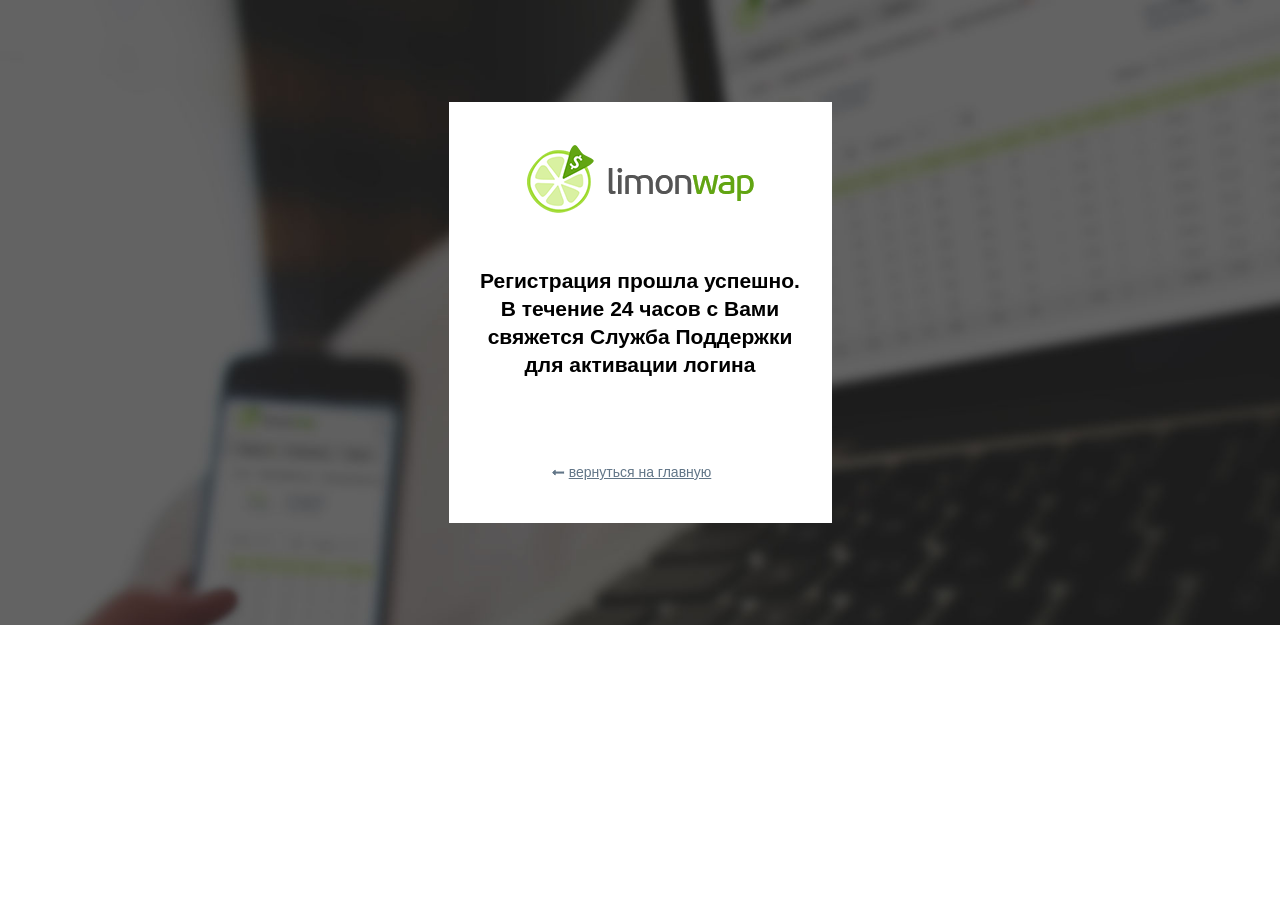
==== builds/complete.html @ d54ecb70 "fix errors & complete page" ====
<!DOCTYPE html>
<html lang="ru" class="no-js">

    <head>
        <meta charset="utf-8">
        <meta http-equiv="x-ua-compatible" content="ie=edge">
        <title>default title</title>
        <meta content="" name="description">
        <meta content="" name="keywords">
        <meta name="viewport" content="width=device-width, initial-scale=1.0">
        <meta content="telephone=no" name="format-detection">
        <meta name="HandheldFriendly" content="true">

        <!--[if (gt IE 9)|!(IE)]><!-->
        <link href="static/css/main.min.css" rel="stylesheet" type="text/css">
        <!--<![endif]-->
        <meta property="og:title" content="default title">
        <meta property="og:title" content="">
        <meta property="og:url" content="">
        <meta property="og:description" content="">
        <meta property="og:image" content="">
        <meta property="og:image:type" content="image/jpeg">
        <meta property="og:image:width" content="500">
        <meta property="og:image:height" content="300">
        <meta property="twitter:description" content="">
        <link rel="image_src" href="">
        <link rel="icon" type="image/x-icon" href="favicon.ico">
        <script>
            (function(H){H.className=H.className.replace(/\bno-js\b/,'js')})(document.documentElement)
        </script>
    </head>

    <body>
        <div class="page-login">
            <div class="complete">
                <div class="complete__logo"></div>
                <div class="complete__text">Регистрация прошла успешно. В течение 24 часов с Вами свяжется Служба Поддержки для активации логина</div>
                <div class="registration__back"> <a href="#" title="">вернуться на главную</a>
                </div>
            </div>
        </div>
        <script src="static/js/main.min.js"></script>
    </body>

</html>
---- builds/static/css/main.min.css ----
/*! normalize.css v3.0.3 | MIT License | github.com/necolas/normalize.css */
html{font-family:sans-serif;-ms-text-size-adjust:100%;-webkit-text-size-adjust:100%}body{margin:0}article,aside,details,figcaption,figure,footer,header,main,menu,nav,section,summary{display:block}audio,canvas,progress,video{display:inline-block;vertical-align:baseline}audio:not([controls]){display:none;height:0}[hidden],template{display:none}a{background-color:transparent}a:active,a:hover{outline:0}abbr[title]{border-bottom:1px dotted}b,strong{font-weight:700}dfn{font-style:italic}mark{background:#ff0;color:#000}sub,sup{font-size:75%;line-height:0;position:relative;vertical-align:baseline}sup{top:-.5em}sub{bottom:-.25em}img{border:0}svg:not(:root){overflow:hidden}figure{margin:0}hr{box-sizing:content-box;height:0}pre{overflow:auto}code,kbd,pre,samp{font-family:monospace,monospace;font-size:1em}button,input,optgroup,select,textarea{color:inherit;font:inherit;margin:0}fieldset{margin:0;padding:0;border:0;outline:0;font-size:100%;vertical-align:baseline;background:0 0}button{overflow:visible}button,select{text-transform:none}button,html input[type=button],input[type=reset],input[type=submit]{-webkit-appearance:button;cursor:pointer}button[disabled],html input[disabled]{cursor:default}button::-moz-focus-inner,input::-moz-focus-inner{border:0;padding:0}input{line-height:normal}input[type=checkbox],input[type=radio]{box-sizing:border-box;padding:0}input[type=number]::-webkit-inner-spin-button,input[type=number]::-webkit-outer-spin-button{height:auto}input[type=search]{-webkit-appearance:textfield;box-sizing:content-box}input[type=search]::-webkit-search-cancel-button,input[type=search]::-webkit-search-decoration{-webkit-appearance:none}legend{border:0;padding:0}textarea{overflow:auto}optgroup{font-weight:700}table{border-collapse:collapse;border-spacing:0}td,th{padding:0}blockquote{margin:0}.form__label{display:block;margin-bottom:5px;color:#000;font-size:14px;line-height:18px}.form__label span{color:#999;font-style:italic}.form__label--inline{width:48%}.form__element{box-sizing:border-box;width:100%;height:100%;padding-left:35px;border:0;background-color:#f8f8f7;box-shadow:inset 1px 1px 3px rgba(0,0,0,.26);font-size:14px}.form__element:focus{outline:none}.form__element--large{padding-left:0;text-align:center;font-size:18px}.form__element--medium{width:48%;padding-left:0;text-align:center;font-size:14px}.form__element--cubic{width:36px;height:36px;padding-left:0;text-align:center;font-size:33px}.form__element--textarea{min-height:62px}.form__element--noheight{height:38px}.form__submit{display:block;box-sizing:border-box;width:250px;height:42px;margin:auto;color:#fff;border:0;background-color:#62a513;font-size:17px}.form__submit:hover{background-color:#73b624}.form__submit--registration{width:398px;height:60px;font-size:22px}.form__show{position:absolute;top:1px;right:0;width:23px;height:94%;background-color:#fff;box-shadow:0 0 1px rgba(0,0,0,.26)}.form__show:before{position:absolute;top:0;right:0;bottom:0;left:0;display:block;margin:auto;content:"";background-image:url(../images/png-sprite/96dpi/sprite.png);background-position:-200px -72px;width:15px;height:9px;background-size:393px,215px;background-repeat:no-repeat}.form__show:hover{cursor:pointer}.form-element{position:relative;width:250px;height:36px;margin:0 auto 15px}.form-element:before{position:absolute;top:12px;left:13px;display:block;content:""}.form-element--user:before{background-image:url(../images/png-sprite/96dpi/sprite.png);background-position:-184px -72px;width:12px;height:12px;background-size:393px,215px;background-repeat:no-repeat}.form-element--password:before{background-image:url(../images/png-sprite/96dpi/sprite.png);background-position:-166px -72px;width:14px;height:13px;background-size:393px,215px;background-repeat:no-repeat}.form-element--large{width:398px;height:48px}.form-element--large .form-element__error{top:10px}.form-element--medium{width:398px;height:auto}.form-element--medium .form-element__error{top:25px}.form-element--inline{display:-webkit-box;display:-webkit-flex;display:-ms-flexbox;display:flex;width:398px;height:48px;-webkit-box-align:center;-webkit-align-items:center;-ms-flex-align:center;align-items:center;-webkit-box-pack:justify;-webkit-justify-content:space-between;-ms-flex-pack:justify;justify-content:space-between}.form-element--inline .form-element__error{top:10px}.form-element__error{position:absolute;top:4px;right:-160px;box-sizing:border-box;width:150px;padding:5px;color:red;border:1px solid #ff7e7e;background-color:#fff;font-size:12px}.form-element__error:before{position:absolute;top:7px;left:-5px;width:0;height:0;content:"";border-top:5px solid transparent;border-right:5px solid #ff7e7e;border-bottom:5px solid transparent}html,body{height:100%}.complete__text{padding:15px 25px 59px 25px;text-align:center;font-size:21px;font-weight:700;line-height:28px}.page-login{padding-top:102px;padding-bottom:102px;background:url(../images/general/bg.jpg) no-repeat;background-size:cover;font-family:"Arial"}.login,.complete,.registration{width:383px;margin:auto;padding-top:43px;padding-bottom:42px;background-color:#fff}.login__logo{margin:0 auto 39px;background-image:url(../images/png-sprite/96dpi/sprite.png);background-position:0 0;width:162px;height:215px;background-size:393px,215px;background-repeat:no-repeat}.registration-button{display:block;box-sizing:border-box;width:383px;height:62px;margin:49px auto 51px;text-align:center;text-decoration:none;color:#bdc5cc;border:2px dashed;font-size:22px;line-height:58px}.registration-button:hover{color:#fff;border-color:transparent;background-color:#bdc5cc}.contacts{text-align:center;color:#afafaf;font-size:12px}.contacts__row:first-child{margin-bottom:20px}.contacts p{margin:0}.registration{width:651px;margin-bottom:40px}.registration__login,.complete__logo{margin:0 auto 39px;background-image:url(../images/png-sprite/96dpi/sprite.png);background-position:-166px 0;width:227px;height:68px;background-size:393px,215px;background-repeat:no-repeat}.registration__back{margin-top:25px;text-align:center}.registration__back a{position:relative;color:#617587;font-size:14px}.registration__back a:before{position:absolute;top:5px;left:-17px;display:block;content:"";background-image:url(../images/png-sprite/96dpi/sprite.png);background-position:-219px -72px;width:13px;height:7px;background-size:393px,215px;background-repeat:no-repeat}
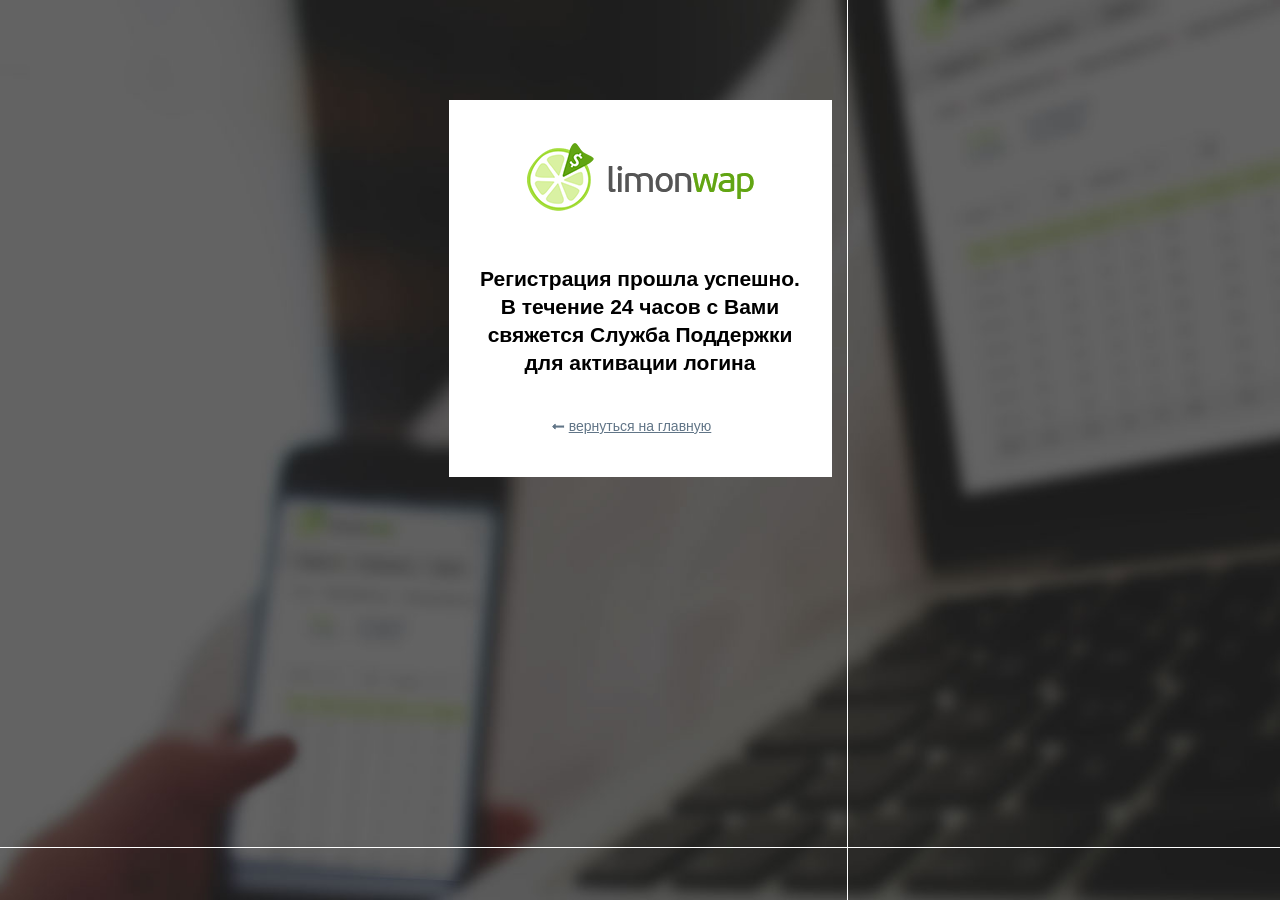
==== commit d8804102: "fix bg" ====
--- a/builds/complete.html
+++ b/builds/complete.html
@@ -31,14 +31,13 @@
     </head>
 
     <body>
-        <div class="page-login">
-            <div class="complete">
-                <div class="complete__logo"></div>
-                <div class="complete__text">Регистрация прошла успешно. В течение 24 часов с Вами свяжется Служба Поддержки для активации логина</div>
-                <div class="registration__back"> <a href="#" title="">вернуться на главную</a>
-                </div>
+        <div class="complete">
+            <div class="complete__logo"></div>
+            <div class="complete__text">Регистрация прошла успешно. В течение 24 часов с Вами свяжется Служба Поддержки для активации логина</div>
+            <div class="registration__back"> <a href="#" title="">вернуться на главную</a>
             </div>
         </div>
+        <div class="page-login"></div>
         <script src="static/js/main.min.js"></script>
     </body>
 
--- a/builds/static/css/main.min.css
+++ b/builds/static/css/main.min.css
@@ -1,2 +1,2 @@
 /*! normalize.css v3.0.3 | MIT License | github.com/necolas/normalize.css */
-html{font-family:sans-serif;-ms-text-size-adjust:100%;-webkit-text-size-adjust:100%}body{margin:0}article,aside,details,figcaption,figure,footer,header,main,menu,nav,section,summary{display:block}audio,canvas,progress,video{display:inline-block;vertical-align:baseline}audio:not([controls]){display:none;height:0}[hidden],template{display:none}a{background-color:transparent}a:active,a:hover{outline:0}abbr[title]{border-bottom:1px dotted}b,strong{font-weight:700}dfn{font-style:italic}mark{background:#ff0;color:#000}sub,sup{font-size:75%;line-height:0;position:relative;vertical-align:baseline}sup{top:-.5em}sub{bottom:-.25em}img{border:0}svg:not(:root){overflow:hidden}figure{margin:0}hr{box-sizing:content-box;height:0}pre{overflow:auto}code,kbd,pre,samp{font-family:monospace,monospace;font-size:1em}button,input,optgroup,select,textarea{color:inherit;font:inherit;margin:0}fieldset{margin:0;padding:0;border:0;outline:0;font-size:100%;vertical-align:baseline;background:0 0}button{overflow:visible}button,select{text-transform:none}button,html input[type=button],input[type=reset],input[type=submit]{-webkit-appearance:button;cursor:pointer}button[disabled],html input[disabled]{cursor:default}button::-moz-focus-inner,input::-moz-focus-inner{border:0;padding:0}input{line-height:normal}input[type=checkbox],input[type=radio]{box-sizing:border-box;padding:0}input[type=number]::-webkit-inner-spin-button,input[type=number]::-webkit-outer-spin-button{height:auto}input[type=search]{-webkit-appearance:textfield;box-sizing:content-box}input[type=search]::-webkit-search-cancel-button,input[type=search]::-webkit-search-decoration{-webkit-appearance:none}legend{border:0;padding:0}textarea{overflow:auto}optgroup{font-weight:700}table{border-collapse:collapse;border-spacing:0}td,th{padding:0}blockquote{margin:0}.form__label{display:block;margin-bottom:5px;color:#000;font-size:14px;line-height:18px}.form__label span{color:#999;font-style:italic}.form__label--inline{width:48%}.form__element{box-sizing:border-box;width:100%;height:100%;padding-left:35px;border:0;background-color:#f8f8f7;box-shadow:inset 1px 1px 3px rgba(0,0,0,.26);font-size:14px}.form__element:focus{outline:none}.form__element--large{padding-left:0;text-align:center;font-size:18px}.form__element--medium{width:48%;padding-left:0;text-align:center;font-size:14px}.form__element--cubic{width:36px;height:36px;padding-left:0;text-align:center;font-size:33px}.form__element--textarea{min-height:62px}.form__element--noheight{height:38px}.form__submit{display:block;box-sizing:border-box;width:250px;height:42px;margin:auto;color:#fff;border:0;background-color:#62a513;font-size:17px}.form__submit:hover{background-color:#73b624}.form__submit--registration{width:398px;height:60px;font-size:22px}.form__show{position:absolute;top:1px;right:0;width:23px;height:94%;background-color:#fff;box-shadow:0 0 1px rgba(0,0,0,.26)}.form__show:before{position:absolute;top:0;right:0;bottom:0;left:0;display:block;margin:auto;content:"";background-image:url(../images/png-sprite/96dpi/sprite.png);background-position:-200px -72px;width:15px;height:9px;background-size:393px,215px;background-repeat:no-repeat}.form__show:hover{cursor:pointer}.form-element{position:relative;width:250px;height:36px;margin:0 auto 15px}.form-element:before{position:absolute;top:12px;left:13px;display:block;content:""}.form-element--user:before{background-image:url(../images/png-sprite/96dpi/sprite.png);background-position:-184px -72px;width:12px;height:12px;background-size:393px,215px;background-repeat:no-repeat}.form-element--password:before{background-image:url(../images/png-sprite/96dpi/sprite.png);background-position:-166px -72px;width:14px;height:13px;background-size:393px,215px;background-repeat:no-repeat}.form-element--large{width:398px;height:48px}.form-element--large .form-element__error{top:10px}.form-element--medium{width:398px;height:auto}.form-element--medium .form-element__error{top:25px}.form-element--inline{display:-webkit-box;display:-webkit-flex;display:-ms-flexbox;display:flex;width:398px;height:48px;-webkit-box-align:center;-webkit-align-items:center;-ms-flex-align:center;align-items:center;-webkit-box-pack:justify;-webkit-justify-content:space-between;-ms-flex-pack:justify;justify-content:space-between}.form-element--inline .form-element__error{top:10px}.form-element__error{position:absolute;top:4px;right:-160px;box-sizing:border-box;width:150px;padding:5px;color:red;border:1px solid #ff7e7e;background-color:#fff;font-size:12px}.form-element__error:before{position:absolute;top:7px;left:-5px;width:0;height:0;content:"";border-top:5px solid transparent;border-right:5px solid #ff7e7e;border-bottom:5px solid transparent}html,body{height:100%}.complete__text{padding:15px 25px 59px 25px;text-align:center;font-size:21px;font-weight:700;line-height:28px}.page-login{padding-top:102px;padding-bottom:102px;background:url(../images/general/bg.jpg) no-repeat;background-size:cover;font-family:"Arial"}.login,.complete,.registration{width:383px;margin:auto;padding-top:43px;padding-bottom:42px;background-color:#fff}.login__logo{margin:0 auto 39px;background-image:url(../images/png-sprite/96dpi/sprite.png);background-position:0 0;width:162px;height:215px;background-size:393px,215px;background-repeat:no-repeat}.registration-button{display:block;box-sizing:border-box;width:383px;height:62px;margin:49px auto 51px;text-align:center;text-decoration:none;color:#bdc5cc;border:2px dashed;font-size:22px;line-height:58px}.registration-button:hover{color:#fff;border-color:transparent;background-color:#bdc5cc}.contacts{text-align:center;color:#afafaf;font-size:12px}.contacts__row:first-child{margin-bottom:20px}.contacts p{margin:0}.registration{width:651px;margin-bottom:40px}.registration__login,.complete__logo{margin:0 auto 39px;background-image:url(../images/png-sprite/96dpi/sprite.png);background-position:-166px 0;width:227px;height:68px;background-size:393px,215px;background-repeat:no-repeat}.registration__back{margin-top:25px;text-align:center}.registration__back a{position:relative;color:#617587;font-size:14px}.registration__back a:before{position:absolute;top:5px;left:-17px;display:block;content:"";background-image:url(../images/png-sprite/96dpi/sprite.png);background-position:-219px -72px;width:13px;height:7px;background-size:393px,215px;background-repeat:no-repeat}+html{font-family:sans-serif;-ms-text-size-adjust:100%;-webkit-text-size-adjust:100%}body{margin:0}article,aside,details,figcaption,figure,footer,header,main,menu,nav,section,summary{display:block}audio,canvas,progress,video{display:inline-block;vertical-align:baseline}audio:not([controls]){display:none;height:0}[hidden],template{display:none}a{background-color:transparent}a:active,a:hover{outline:0}abbr[title]{border-bottom:1px dotted}b,strong{font-weight:700}dfn{font-style:italic}mark{background:#ff0;color:#000}sub,sup{font-size:75%;line-height:0;position:relative;vertical-align:baseline}sup{top:-.5em}sub{bottom:-.25em}img{border:0}svg:not(:root){overflow:hidden}figure{margin:0}hr{box-sizing:content-box;height:0}pre{overflow:auto}code,kbd,pre,samp{font-family:monospace,monospace;font-size:1em}button,input,optgroup,select,textarea{color:inherit;font:inherit;margin:0}fieldset{margin:0;padding:0;border:0;outline:0;font-size:100%;vertical-align:baseline;background:0 0}button{overflow:visible}button,select{text-transform:none}button,html input[type=button],input[type=reset],input[type=submit]{-webkit-appearance:button;cursor:pointer}button[disabled],html input[disabled]{cursor:default}button::-moz-focus-inner,input::-moz-focus-inner{border:0;padding:0}input{line-height:normal}input[type=checkbox],input[type=radio]{box-sizing:border-box;padding:0}input[type=number]::-webkit-inner-spin-button,input[type=number]::-webkit-outer-spin-button{height:auto}input[type=search]{-webkit-appearance:textfield;box-sizing:content-box}input[type=search]::-webkit-search-cancel-button,input[type=search]::-webkit-search-decoration{-webkit-appearance:none}legend{border:0;padding:0}textarea{overflow:auto}optgroup{font-weight:700}table{border-collapse:collapse;border-spacing:0}td,th{padding:0}blockquote{margin:0}.page-login{position:fixed;z-index:-1;top:0;left:0;width:100%;height:100%;background:url(../images/general/bg.jpg) no-repeat;background-size:cover;font-family:"Arial"}.form__label{display:block;margin-bottom:5px;color:#000;font-size:14px;line-height:18px}.form__label span{color:#999;font-style:italic}.form__label--inline{width:48%}.form__element{box-sizing:border-box;width:100%;height:100%;padding-left:35px;border:0;background-color:#f8f8f7;box-shadow:inset 1px 1px 3px rgba(0,0,0,.26);font-size:14px}.form__element:focus{outline:none}.form__element--large{padding-left:0;text-align:center;font-size:18px}.form__element--medium{width:48%;padding-left:0;text-align:center;font-size:14px}.form__element--cubic{width:36px;height:36px;padding-left:0;text-align:center;font-size:33px}.form__element--textarea{min-height:62px}.form__element--noheight{height:38px}.form__submit{display:block;box-sizing:border-box;width:250px;height:42px;margin:auto;color:#fff;border:0;background-color:#62a513;font-size:17px}.form__submit:hover{background-color:#73b624}.form__submit--registration{width:398px;height:60px;font-size:22px}.form__show{position:absolute;top:1px;right:0;width:23px;height:94%;background-color:#fff;box-shadow:0 0 1px rgba(0,0,0,.26)}.form__show:before{position:absolute;top:0;right:0;bottom:0;left:0;display:block;margin:auto;content:"";background-image:url(../images/png-sprite/96dpi/sprite.png);background-position:-200px -72px;width:15px;height:9px;background-size:393px,215px;background-repeat:no-repeat}.form__show:hover{cursor:pointer}.form-element{position:relative;width:250px;height:36px;margin:0 auto 15px}.form-element:before{position:absolute;top:12px;left:13px;display:block;content:""}.form-element--user:before{background-image:url(../images/png-sprite/96dpi/sprite.png);background-position:-184px -72px;width:12px;height:12px;background-size:393px,215px;background-repeat:no-repeat}.form-element--password:before{background-image:url(../images/png-sprite/96dpi/sprite.png);background-position:-166px -72px;width:14px;height:13px;background-size:393px,215px;background-repeat:no-repeat}.form-element--large{width:398px;height:48px}.form-element--large .form-element__error{top:10px}.form-element--medium{width:398px;height:auto}.form-element--medium .form-element__error{top:25px}.form-element--inline{display:-webkit-box;display:-webkit-flex;display:-ms-flexbox;display:flex;width:398px;height:48px;-webkit-box-align:center;-webkit-align-items:center;-ms-flex-align:center;align-items:center;-webkit-box-pack:justify;-webkit-justify-content:space-between;-ms-flex-pack:justify;justify-content:space-between}.form-element--inline .form-element__error{top:10px}.form-element__error{position:absolute;top:4px;right:-160px;box-sizing:border-box;width:150px;padding:5px;color:red;border:1px solid #ff7e7e;background-color:#fff;font-size:12px}.form-element__error:before{position:absolute;top:7px;left:-5px;width:0;height:0;content:"";border-top:5px solid transparent;border-right:5px solid #ff7e7e;border-bottom:5px solid transparent}html,body{height:100%;font-family:'Arial'}.complete{position:relative;top:100px;margin-top:0!important}.complete__text{padding:15px 25px 15px 25px;text-align:center;font-size:21px;font-weight:700;line-height:28px}.login,.complete,.registration{width:383px;margin:100px auto 0;padding-top:43px;padding-bottom:42px;background-color:#fff}.login__logo{margin:0 auto 39px;background-image:url(../images/png-sprite/96dpi/sprite.png);background-position:0 0;width:162px;height:215px;background-size:393px,215px;background-repeat:no-repeat}.registration-button{display:block;box-sizing:border-box;width:383px;height:62px;margin:49px auto 51px;text-align:center;text-decoration:none;color:#bdc5cc;border:2px dashed;font-size:22px;line-height:58px}.registration-button:hover{color:#fff;border-color:transparent;background-color:#bdc5cc}.contacts{margin-bottom:100px;text-align:center;color:#afafaf;font-size:12px}.contacts__row:first-child{margin-bottom:20px}.contacts p{margin:0}.registration{width:651px;margin-bottom:40px}.registration__login,.complete__logo{margin:0 auto 39px;background-image:url(../images/png-sprite/96dpi/sprite.png);background-position:-166px 0;width:227px;height:68px;background-size:393px,215px;background-repeat:no-repeat}.registration__back{margin-top:25px;text-align:center}.registration__back a{position:relative;color:#617587;font-size:14px}.registration__back a:before{position:absolute;top:5px;left:-17px;display:block;content:"";background-image:url(../images/png-sprite/96dpi/sprite.png);background-position:-219px -72px;width:13px;height:7px;background-size:393px,215px;background-repeat:no-repeat}
